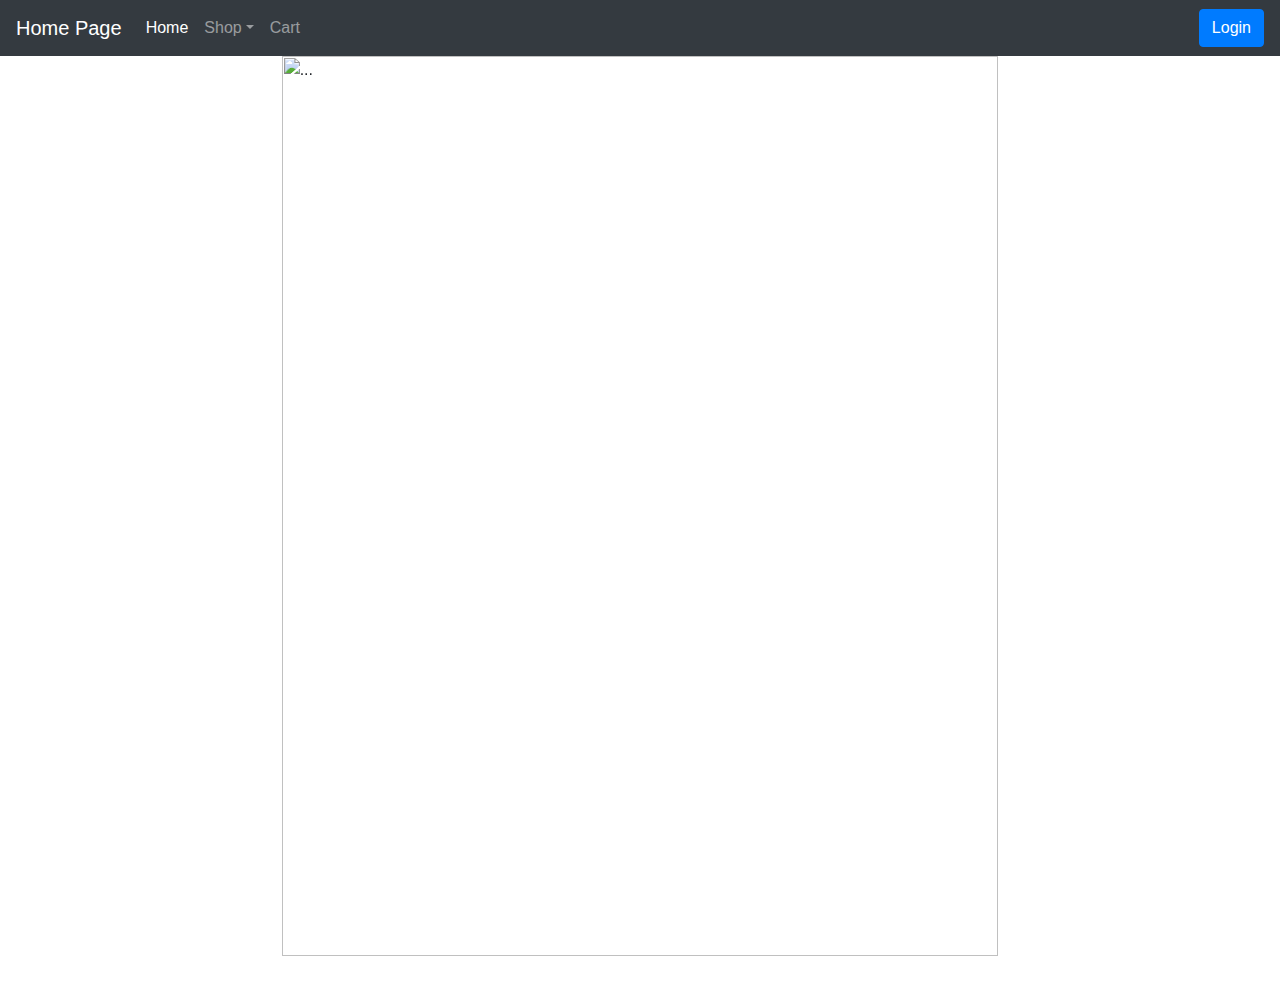
==== GUI group project/index.html @ dc3a40a6 "This is what is all the work i have" ====
<doctype html>
  <html lang="en">

  <head>
    <!-- Required meta tags -->
    <meta charset="utf-8">
    <meta name="viewport" content="width=device-width, initial-scale=1, shrink-to-fit=no">

    <!-- Bootstrap CSS -->
    <link rel="stylesheet" href="https://stackpath.bootstrapcdn.com/bootstrap/4.3.1/css/bootstrap.min.css"
      integrity="sha384-ggOyR0iXCbMQv3Xipma34MD+dH/1fQ784/j6cY/iJTQUOhcWr7x9JvoRxT2MZw1T" crossorigin="anonymous">
    <!--Font Awesome link-->
    <link rel="stylesheet" href="https://use.fontawesome.com/releases/v5.8.1/css/all.css"
      integrity="sha384-50oBUHEmvpQ+1lW4y57PTFmhCaXp0ML5d60M1M7uH2+nqUivzIebhndOJK28anvf" crossorigin="anonymous">
    <title>Home Page</title>

  </head>

  <body>
    <!-- Nav Bar  -->
    <nav class="navbar navbar-expand-lg navbar-dark bg-dark">
      <a class="navbar-brand" href="index.html">Home Page</a>
      <button class="navbar-toggler" type="button" data-toggle="collapse" data-target="#navbarSupportedContent"
        aria-controls="navbarSupportedContent" aria-expanded="false" aria-label="Toggle navigation">
        <span class="navbar-toggler-icon"></span>
      </button>
      <!-- Nav Bar Collapse menu -->
      <div class="collapse navbar-collapse" id="navbarSupportedContent">

        <ul class="navbar-nav mr-auto">
          <li class="nav-item active">
            <a class="nav-link" href="index.html">Home <span class="sr-only">(current)</span></a>
          </li>
          <!-- Nav Bar  dropdown Menu for products -->
          <li class="nav-item dropdown">
            <a class="nav-link dropdown-toggle" href="#" id="navbarDropdown" role="button" data-toggle="dropdown"
              aria-haspopup="true" aria-expanded="false">
              Shop</a>
            <div class="dropdown-menu" aria-labelledby="navbarDropdown">
              <a class="dropdown-item" href="Clothing.html">Clothing</a>
              <a class="dropdown-item" href="Bags.html">Bags</a>
              <a class="dropdown-item" href="accerssories.html">Accessories</a>
            </div>
          </li>
          <!--Navbar link to Cart -->
          <li class="nav-item">
            <a class="nav-link" href="test.html"><i class="fas fa-shopping-basket"></i> Cart</a>
          </li>
        </ul>


        <!--Login button -->
        <button type="button my-4 my-lg-0" class="btn btn-primary" data-toggle="modal" data-target="#loginModal"><i
            class="fas fa-unlock"></i> Login</button>
        <!-- Modal for login button-->
        <div class="modal fade" id="loginModal" tabindex="-1" role="dialog" aria-labelledby="loginModalLabel"
          aria-hidden="true">
          <div class="modal-dialog" role="document">
            <div class="modal-content">
              <div class="modal-header">
                <h5 class="modal-title" id="loginModalLabel"><b>Login</b></h5>
                <button type="button" class="close" data-dismiss="modal" aria-label="Close">
                  <span aria-hidden="true">&times;</span>
                </button>
              </div>
              <div class="modal-body">
                <center>
                  <!-- Login Form  -->
                  <!-- Needs Work  -->
                  <form>
                    Email<input type="text" id="login" name="login" placeholder="login">
                    <br>
                    Password<input type="text" id="password" name="login" placeholder="password">

                  </form>
                </center>
              </div>
              <div class="modal-footer">
                <!-- Button or input for login -->
                <button type="button" class="btn btn-secondary" data-dismiss="modal">Exit</button>
                <input type="submit" value="Log In">
                <button type="submit" class="btn btn-primary">Login</button>
              </div>
            </div>
          </div>
        </div>
      </div>
    </nav>
    <!-- End of Bootstrap Nav Bar  -->

    <!-- Carousel Bootstrap  -->
    <div class="bd-example col-lg-7 col-xl-7 col-sm-12 col-xs-12 mx-auto">
      <div id="carouselExampleCaptions" class="carousel slide" data-ride="carousel">
        <ol class="carousel-indicators">
          <li data-target="#carouselExampleCaptions" data-slide-to="0" class="active"></li>
          <li data-target="#carouselExampleCaptions" data-slide-to="1"></li>
          <li data-target="#carouselExampleCaptions" data-slide-to="2"></li>
        </ol>
        <div class="carousel-inner">
          <div class="carousel-item active">
            <img src="bike.jpg" class="d-block w-100" alt="...">
            <div class="carousel-caption d-none d-md-block">
              <h2>Lorem Ipsum</h2>
              <p>Lorem ipsum dolor sit amet, consectetur adipisicing elit, sed do eiusmod tempor incididunt</p>
            </div>
          </div>
          <div class="carousel-item">
            <img src="clothing.jpg" class="d-block w-100" alt="">
            <div class="carousel-caption d-none d-md-block">
              <h2>Lorem Ipsum Second</h2>
              <p>Lorem ipsum dolor sit amet, consectetur adipisicing elit, sed do eiusmod tempor incididunt</p>
            </div>
          </div>
          <div class="carousel-item">
            <img src="Accessories.jpg" class="d-block w-100" alt="...">
            <div class="carousel-caption d-none d-md-block">
              <h2>Lorem Ipsum Third</h2>
              <p>Lorem ipsum dolor sit amet, consectetur adipisicing elit, sed do eiusmod tempor incididunt</p>
            </div>
          </div>
          <div class="carousel-item">
            <img src="pic4.jpg" class="d-block w-100" alt="...">
            <div class="carousel-caption d-none d-md-block">
              <h5>BootstrapCDN</h5>
              <p>When you only need to include Bootstrap’s compiled CSS or JS, you can use BootstrapCDN.</p>
            </div>
          </div>
        </div>
        <a class="carousel-control-prev" href="#carouselExampleCaptions" role="button" data-slide="prev">
          <span class="carousel-control-prev-icon" aria-hidden="true"></span>
          <span class="sr-only">Previous</span>
        </a>
        <a class="carousel-control-next" href="#carouselExampleCaptions" role="button" data-slide="next">
          <span class="carousel-control-next-icon" aria-hidden="true"></span>
          <span class="sr-only">Next</span>
        </a>
      </div>
    </div>
    <br><br>
    <!-- Bootstrap Carousel End -->




    <!-- Optional JavaScript -->
    <!-- jQuery first, then Popper.js, then Bootstrap JS -->
    <script src="https://code.jquery.com/jquery-3.3.1.slim.min.js"
      integrity="sha384-q8i/X+965DzO0rT7abK41JStQIAqVgRVzpbzo5smXKp4YfRvH+8abtTE1Pi6jizo"
      crossorigin="anonymous"></script>
    <script src="https://cdnjs.cloudflare.com/ajax/libs/popper.js/1.14.7/umd/popper.min.js"
      integrity="sha384-UO2eT0CpHqdSJQ6hJty5KVphtPhzWj9WO1clHTMGa3JDZwrnQq4sF86dIHNDz0W1"
      crossorigin="anonymous"></script>
    <script src="https://stackpath.bootstrapcdn.com/bootstrap/4.3.1/js/bootstrap.min.js"
      integrity="sha384-JjSmVgyd0p3pXB1rRibZUAYoIIy6OrQ6VrjIEaFf/nJGzIxFDsf4x0xIM+B07jRM"
      crossorigin="anonymous"></script>
  </body>

  </html>
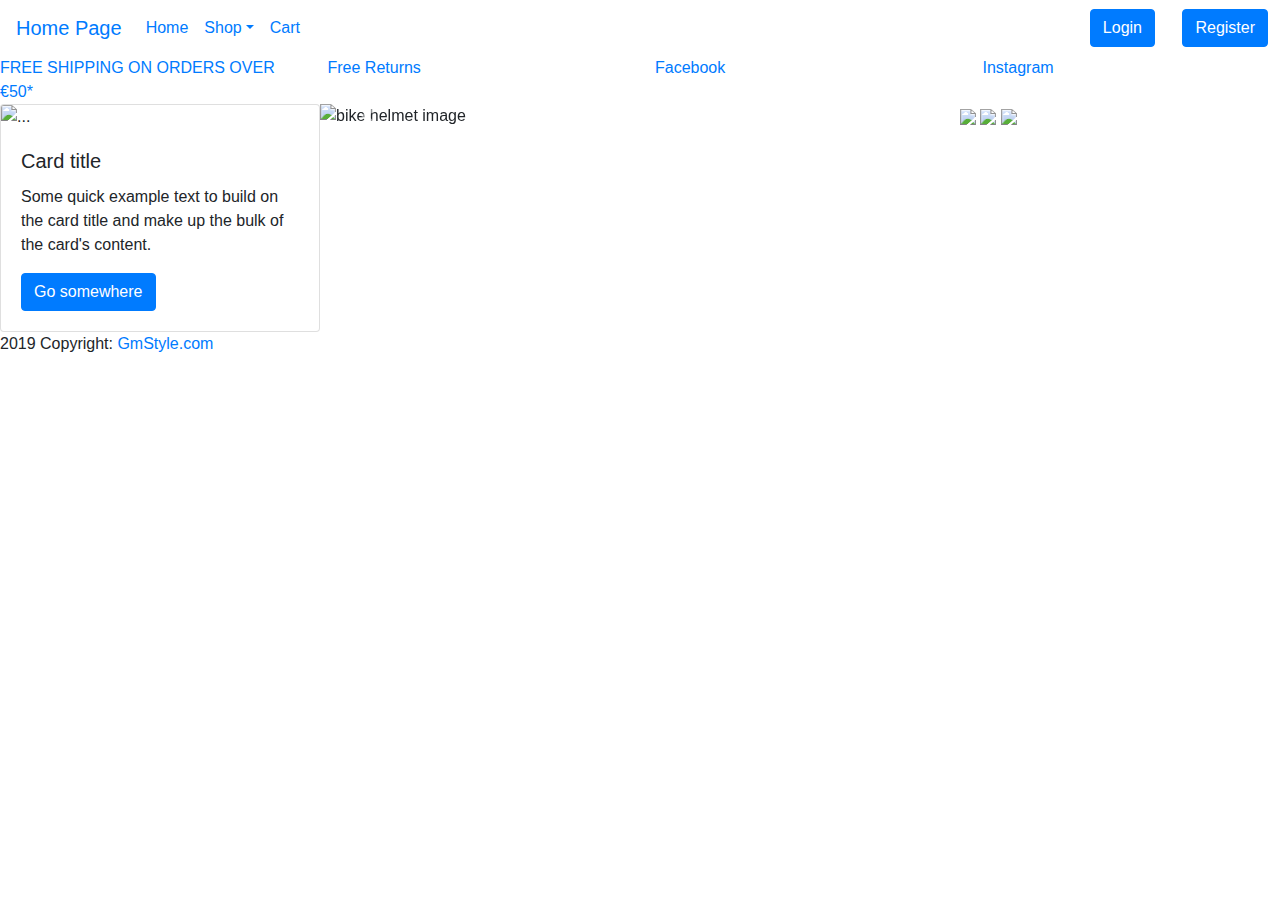
==== commit 677c2b1f: "USE THIS ONE!!! has all the buttons" ====
--- a/GUI group project/index.html
+++ b/GUI group project/index.html
@@ -1,60 +1,69 @@
-<doctype html>
-  <html lang="en">
-
-  <head>
-    <!-- Required meta tags -->
-    <meta charset="utf-8">
-    <meta name="viewport" content="width=device-width, initial-scale=1, shrink-to-fit=no">
-
-    <!-- Bootstrap CSS -->
-    <link rel="stylesheet" href="https://stackpath.bootstrapcdn.com/bootstrap/4.3.1/css/bootstrap.min.css"
-      integrity="sha384-ggOyR0iXCbMQv3Xipma34MD+dH/1fQ784/j6cY/iJTQUOhcWr7x9JvoRxT2MZw1T" crossorigin="anonymous">
-    <!--Font Awesome link-->
-    <link rel="stylesheet" href="https://use.fontawesome.com/releases/v5.8.1/css/all.css"
-      integrity="sha384-50oBUHEmvpQ+1lW4y57PTFmhCaXp0ML5d60M1M7uH2+nqUivzIebhndOJK28anvf" crossorigin="anonymous">
-    <title>Home Page</title>
-
-  </head>
-
-  <body>
-    <!-- Nav Bar  -->
-    <nav class="navbar navbar-expand-lg navbar-dark bg-dark">
-      <a class="navbar-brand" href="index.html">Home Page</a>
-      <button class="navbar-toggler" type="button" data-toggle="collapse" data-target="#navbarSupportedContent"
-        aria-controls="navbarSupportedContent" aria-expanded="false" aria-label="Toggle navigation">
-        <span class="navbar-toggler-icon"></span>
-      </button>
-      <!-- Nav Bar Collapse menu -->
-      <div class="collapse navbar-collapse" id="navbarSupportedContent">
-
-        <ul class="navbar-nav mr-auto">
-          <li class="nav-item active">
-            <a class="nav-link" href="index.html">Home <span class="sr-only">(current)</span></a>
-          </li>
-          <!-- Nav Bar  dropdown Menu for products -->
-          <li class="nav-item dropdown">
-            <a class="nav-link dropdown-toggle" href="#" id="navbarDropdown" role="button" data-toggle="dropdown"
-              aria-haspopup="true" aria-expanded="false">
-              Shop</a>
+<!doctype html>
+<html lang="en">
+<head>
+  <style>
+  #registerButton {position: absolute;}
+  #logInButton {position: absolute;}
+  </style>
+  <!-- Required meta tags -->
+  <meta charset="utf-8">
+  <meta name="viewport" content="width=device-width, initial-scale=1, shrink-to-fit=no">
+
+  <!-- Bootstrap CSS -->
+
+  <link rel="stylesheet" href="https://stackpath.bootstrapcdn.com/bootstrap/4.3.1/css/bootstrap.min.css" integrity="sha384-ggOyR0iXCbMQv3Xipma34MD+dH/1fQ784/j6cY/iJTQUOhcWr7x9JvoRxT2MZw1T" crossorigin="anonymous">
+
+  <!--Font Awesome link-->
+  <link rel="stylesheet" href="https://use.fontawesome.com/releases/v5.8.1/css/all.css" integrity="sha384-50oBUHEmvpQ+1lW4y57PTFmhCaXp0ML5d60M1M7uH2+nqUivzIebhndOJK28anvf" crossorigin="anonymous">
+
+  <!--link to stylesheet css-->
+  <link rel="stylesheet" type="text/css" href="style.css" />
+
+  <title>Home Page</title>
+
+</head>
+<body>
+  <!-- Nav Bar  -->
+  <nav class="navbar navbar-expand-lg nav-custom">
+    <a class="navbar-brand" href="#">Home Page</a>
+    <button class="navbar-toggler" type="button" data-toggle="collapse" data-target="#navbarSupportedContent" aria-controls="navbarSupportedContent" aria-expanded="false" aria-label="Toggle navigation">
+      <span class="navbar-toggler-icon"></span>
+    </button>
+    <!-- Nav Bar Collapse menu -->
+    <div class="collapse navbar-collapse " id="navbarSupportedContent">
+      <ul class="navbar-nav mr-auto">
+        <li class="nav-item active">
+          <a class="nav-link" href="index.html">Home <span class="sr-only">(current)</span></a>
+        </li>
+        <!-- Nav Bar  dropdown Menu for products -->
+        <li class="nav-item dropdown">
+          <a class="nav-link dropdown-toggle" href="#" id="navbarDropdown" role="button" data-toggle="dropdown" aria-haspopup="true" aria-expanded="false">
+            Shop</a>
             <div class="dropdown-menu" aria-labelledby="navbarDropdown">
-              <a class="dropdown-item" href="Clothing.html">Clothing</a>
+              <a class="dropdown-item" href="clothing.html">Clothing</a>
               <a class="dropdown-item" href="Bags.html">Bags</a>
-              <a class="dropdown-item" href="accerssories.html">Accessories</a>
+              <a class="dropdown-item" href="accessories.html">Accessories</a>
             </div>
           </li>
           <!--Navbar link to Cart -->
           <li class="nav-item">
-            <a class="nav-link" href="test.html"><i class="fas fa-shopping-basket"></i> Cart</a>
+            <a class="nav-link" href="cart.html"><i class="fas fa-shopping-basket"></i>   Cart</a>
           </li>
         </ul>
 
-
-        <!--Login button -->
-        <button type="button my-4 my-lg-0" class="btn btn-primary" data-toggle="modal" data-target="#loginModal"><i
-            class="fas fa-unlock"></i> Login</button>
+        <div>
+          <!--Login button -->
+          <button id="logInButton"type="button my-4 my-lg-0" class="btn btn-primary custom-btn" data-toggle = "modal" data-target = "#loginModal"><i class="fas fa-unlock"></i>    Login</button>
+          <!--Register button -->
+          <button id="registerButton"type="button my-4 my-lg-0" class="btn btn-primary custom-btn" data-toggle = "modal" data-target = "#registerModal"><i class="fas fa-unlock"></i>    Register</button>
+          <!-- Profile Button-->
+          <button id="profile"type="button my-4 my-lg-0" class="btn btn-primary custom-btn " data-toggle = "modal" data-target = "#profileEditModal"><i class="fas fa-unlock"></i>    Profile</button>
+          <!-- Log Out Button-->
+          <button id="logOut"type="button my-4 my-lg-0" class="btn btn-primary custom-btn"><i class="fas fa-unlock"></i>    LogOut</button>
+        </div>
+
         <!-- Modal for login button-->
-        <div class="modal fade" id="loginModal" tabindex="-1" role="dialog" aria-labelledby="loginModalLabel"
-          aria-hidden="true">
+        <div class="modal fade" id="loginModal" tabindex="-1" role="dialog" aria-labelledby="loginModalLabel" aria-hidden="true">
           <div class="modal-dialog" role="document">
             <div class="modal-content">
               <div class="modal-header">
@@ -66,93 +75,438 @@
               <div class="modal-body">
                 <center>
                   <!-- Login Form  -->
-                  <!-- Needs Work  -->
-                  <form>
-                    Email<input type="text" id="login" name="login" placeholder="login">
-                    <br>
-                    Password<input type="text" id="password" name="login" placeholder="password">
-
-                  </form>
-                </center>
+                  <div class="form-group row">
+                    <label for="email_address" class="col-md-4 col-form-label text-md-right">E-Mail Address</label>
+                    <div class="col-md-6">
+                      <input type="text" id="inputEmail" class="form-control" name="email-address" required autofocus>
+                    </div>
+                  </div>
+
+                  <div class="form-group row">
+                    <label for="password" class="col-md-4 col-form-label text-md-right">Password</label>
+                    <div class="col-md-6">
+                      <input type="password" id="inputPassword" class="form-control" name="password" required>
+                    </div>
+                  </div>
+                  <div class="modal-footer">
+                    <!-- Button or input for login -->
+                    <input type="submit" value="Register">
+                    <button type="submit" id="checker" class="btn btn-primary">Login</button>
+                  </div>
+                </div>
               </div>
-              <div class="modal-footer">
-                <!-- Button or input for login -->
-                <button type="button" class="btn btn-secondary" data-dismiss="modal">Exit</button>
-                <input type="submit" value="Log In">
-                <button type="submit" class="btn btn-primary">Login</button>
+            </div>
+          </div>
+          <!-- Modal for register button-->
+          <div class="modal fade" id="registerModal" tabindex="-1" role="dialog" aria-labelledby="registerModalLabel" aria-hidden="true">
+            <div class="modal-dialog" role="document">
+              <div class="modal-content">
+                <div class="modal-header">
+                  <h5 class="modal-title" id="loginModalLabel"><b>Welcome to Register menu.</b></h5>
+                  <button type="button" class="close" data-dismiss="modal" aria-label="Close">
+                    <span aria-hidden="true">&times;</span>
+                  </button>
+                </div>
+                <div class="modal-body">
+                  <div class="container">
+                    <div class="row centered-form">
+
+                      <div class="panel panel-default">
+                        <div class="panel-heading">
+                          <h3 class="panel-title">Please fill up all of the fields</h3>
+                        </div>
+                        <div class="panel-body">
+                          <form role="form">
+                            <div class="row">
+                              <div class="col-xs-6 col-sm-6 col-md-6">
+                                <div class="form-group">
+                                  <input type="text" name="first_name" id="first_name" class="form-control input-sm" placeholder="First Name">
+                                </div>
+                              </div>
+                              <div class="col-xs-6 col-sm-6 col-md-6">
+                                <div class="form-group">
+                                  <input type="text" name="last_name" id="last_name" class="form-control input-sm" placeholder="Last Name">
+                                </div>
+                              </div>
+                            </div>
+
+                            <div class="form-group">
+                              <input type="email" name="email" id="email" class="form-control input-sm" placeholder="Email Address">
+                            </div>
+
+                            <div class="row">
+                              <div class="col-xs-6 col-sm-6 col-md-6">
+                                <div class="form-group">
+                                  <input type="password" name="password" id="password" class="form-control input-sm" placeholder="Password">
+                                </div>
+                              </div>
+                              <div class="col-xs-6 col-sm-6 col-md-6">
+                                <div class="form-group">
+                                  <input type="password" name="password_confirmation" id="password_confirmation" class="form-control input-sm" placeholder="Confirm Password">
+                                </div>
+                              </div>
+                            </div>
+
+                            <input type="submit" value="Register" id ="addder" class="btn btn-info btn-block">
+
+                          </form>
+                        </div>
+                      </div>
+
+                    </div>
+                  </div>
+                </div>
               </div>
             </div>
           </div>
+          <!-- Modal for Profile button-->
+          <div class="modal fade" id="profileEditModal" tabindex="-1" role="dialog" aria-labelledby="profileEditModalLabel"
+            aria-hidden="true">
+            <div class="modal-dialog" role="document">
+              <div class="modal-content">
+                <div class="modal-header">
+                  <h5 class="modal-title" id="loginModalLabel"><b>Welcome to Profile menu.</b></h5>
+                  <button type="button" class="close" data-dismiss="modal" aria-label="Close">
+                    <span aria-hidden="true">&times;</span>
+                  </button>
+                </div>
+                <div class="modal-body">
+                  <div class="container">
+                    <div class="row centered-form">
+          
+                      <div class="panel panel-default">
+                        <div class="panel-heading">
+                          <h3 class="panel-title">You can change all the field by filling it up and clicking the button edit</h3>
+                        </div>
+                        <div class="panel-body">
+                          <form role="form">
+                            <div class="row">
+                              <div class="col-xs-6 col-sm-6 col-md-6">
+                                <div class="form-group">
+                                  <input type="text" name="first_name" id="firstName" class="form-control input-sm"
+                                    placeholder="First Name">
+                                </div>
+                              </div>
+                              <div class="col-xs-6 col-sm-6 col-md-6">
+                                <div class="form-group">
+                                  <input type="text" name="last_name" id="lastName" class="form-control input-sm"
+                                    placeholder="Last Name">
+                                </div>
+                              </div>
+                            </div>
+          
+                            <div class="form-group">
+                              <input type="email" name="email" id="userEmail" class="form-control input-sm"
+                                placeholder="Email Address">
+                            </div>
+          
+                            <div class="row">
+                              <div class="col-xs-6 col-sm-6 col-md-6">
+                                <div class="form-group">
+                                  <input type="password" name="password" id="userPassword" class="form-control input-sm"
+                                    placeholder="Password">
+                                </div>
+                              </div>
+                              <div class="col-xs-6 col-sm-6 col-md-6">
+                                <div class="form-group">
+                                  <input type="password" name="password_confirmation" id="newPassword"
+                                    class="form-control input-sm" placeholder="New Password">
+                                </div>
+                              </div>
+                            </div>
+          
+                            <input type="submit" value="Edit" id="editer" class="btn btn-info btn-block">
+          
+                          </form>
+                        </div>
+                      </div>
+          
+                    </div>
+                  </div>
+                </div>
+              </div>
+            </div>
+          </div>
+          <!-- end of profile -->
+        </nav>
+        <!-- End of Bootstrap Nav Bar  -->
+        <!-- Linkbar and information  -->
+        <div class="containerLinkBar">
+          <!--   -->
+          <div class="row justify-content-md-left">
+            <div class="col linkbar">
+              <a href ="https://dpd.ie/" class = "link-linkbar" >FREE SHIPPING ON ORDERS OVER €50*</a>
+            </div>
+            <div class="col linkbar">
+              <a href ="https://dpd.ie/" class = "link-linkbar" >Free Returns</a>
+            </div>
+            <div class="col linkbar">
+              <a href ="https://www.facebook.com/" class = "link-linkbar" >Facebook</a>
+            </div>
+            <div class="col linkbar">
+              <a href ="https://www.instagram.com/" class = "link-linkbar" >Instagram</a>
+            </div>
+          </div>
         </div>
-      </div>
-    </nav>
-    <!-- End of Bootstrap Nav Bar  -->
-
-    <!-- Carousel Bootstrap  -->
-    <div class="bd-example col-lg-7 col-xl-7 col-sm-12 col-xs-12 mx-auto">
-      <div id="carouselExampleCaptions" class="carousel slide" data-ride="carousel">
-        <ol class="carousel-indicators">
-          <li data-target="#carouselExampleCaptions" data-slide-to="0" class="active"></li>
-          <li data-target="#carouselExampleCaptions" data-slide-to="1"></li>
-          <li data-target="#carouselExampleCaptions" data-slide-to="2"></li>
-        </ol>
-        <div class="carousel-inner">
-          <div class="carousel-item active">
-            <img src="bike.jpg" class="d-block w-100" alt="...">
-            <div class="carousel-caption d-none d-md-block">
-              <h2>Lorem Ipsum</h2>
-              <p>Lorem ipsum dolor sit amet, consectetur adipisicing elit, sed do eiusmod tempor incididunt</p>
-            </div>
-          </div>
-          <div class="carousel-item">
-            <img src="clothing.jpg" class="d-block w-100" alt="">
-            <div class="carousel-caption d-none d-md-block">
-              <h2>Lorem Ipsum Second</h2>
-              <p>Lorem ipsum dolor sit amet, consectetur adipisicing elit, sed do eiusmod tempor incididunt</p>
-            </div>
-          </div>
-          <div class="carousel-item">
-            <img src="Accessories.jpg" class="d-block w-100" alt="...">
-            <div class="carousel-caption d-none d-md-block">
-              <h2>Lorem Ipsum Third</h2>
-              <p>Lorem ipsum dolor sit amet, consectetur adipisicing elit, sed do eiusmod tempor incididunt</p>
-            </div>
-          </div>
-          <div class="carousel-item">
-            <img src="pic4.jpg" class="d-block w-100" alt="...">
-            <div class="carousel-caption d-none d-md-block">
-              <h5>BootstrapCDN</h5>
-              <p>When you only need to include Bootstrap’s compiled CSS or JS, you can use BootstrapCDN.</p>
-            </div>
-          </div>
+        <!-- End of linkbar  -->
+        <!-- Container for carousel and images and sidebars  -->
+        <div class="row no-gutters">
+          <div class="col-lg-3 col-xl-3 col-sm-12 col-xs-12 mx-auto">
+            <div class="card">
+              <img src="images/climb.jpg" class="card-img-top img-fluid" alt="..." >
+              <div class="card-body">
+                <h5 class="card-title">Card title</h5>
+                <p class="card-text">Some quick example text to build on the card title and make up the bulk of the card's content.</p>
+                <a href="#" class="btn btn-primary">Go somewhere</a>
+              </div>
+            </div>
+          </div>
+          <!-- Carousel Bootstrap  -->
+          <div class="bd-example col-lg-6 col-xl-6 col-sm-12 col-xs-12 mx-auto" >
+            <div id="carouselExampleCaptions" class="carousel slide" data-ride="carousel">
+              <ol class="carousel-indicators">
+                <li data-target="#carouselExampleCaptions" data-slide-to="0" class="active"></li>
+                <li data-target="#carouselExampleCaptions" data-slide-to="1"></li>
+                <li data-target="#carouselExampleCaptions" data-slide-to="2"></li>
+              </ol>
+              <div class="carousel-inner">
+                <div class="carousel-item active ">
+                  <img src="images/bag.jpg" class="d-block w-100" alt="bike helmet image">
+                  <div class="carousel-caption d-none d-md-block">
+                    <h2>Lorem Ipsum</h2>
+                    <p>Lorem ipsum dolor sit amet, consectetur adipisicing elit, sed do eiusmod tempor incididunt</p>
+                  </div>
+                </div>
+                <div class="carousel-item">
+                  <img src="images/clothing.jpg" class="d-block w-100" alt="clothing image">
+                  <div class="carousel-caption d-none d-md-block">
+                    <h2>Lorem Ipsum Second</h2>
+                    <p>Lorem ipsum dolor sit amet, consectetur adipisicing elit, sed do eiusmod tempor incididunt</p>
+                  </div>
+                </div>
+                <div class="carousel-item">
+                  <img src="images/accessories.jpg" class="d-block w-100" alt="accesories image">
+                  <div class="carousel-caption d-none d-md-block">
+                    <h2 style = "color:black">Lorem Ipsum Third</h2>
+                    <p  style = "color:black">Lorem ipsum dolor sit amet, consectetur adipisicing elit, sed do eiusmod tempor incididunt</p>
+                  </div>
+                </div>
+              </div>
+              <a class="carousel-control-prev" href="#carouselExampleCaptions" role="button" data-slide="prev">
+                <span class="carousel-control-prev-icon" aria-hidden="true"></span>
+                <span class="sr-only">Previous</span>
+              </a>
+              <a class="carousel-control-next" href="#carouselExampleCaptions" role="button" data-slide="next">
+                <span class="carousel-control-next-icon" aria-hidden="true"></span>
+                <span class="sr-only">Next</span>
+              </a>
+            </div>
+          </div>
+          <!-- Bootstrap Carousel End -->
+          <!-- Image links stacked on right-->
+          <div class="image col-lg-3">
+            <a href="accessories.html"><img class="image img-responsive"  src="persol.jpg" style=""></a>
+            <a href="sport.html"><img class="image img-responsive"  src="football.jpg" style=""></a>
+            <a href="clothing.html"><img class="image img-responsive"  src="sportClimb.jpg" style=""></a>
+          </div>
+          <!--End of Image links-->
+          <!-- Footer -->
+          <footer class="footer">
+            <!-- Copyright -->
+            <div class="footer-copyright">2019 Copyright:
+              <a href="https://www.gmit.ie/" class = "footer-link"> GmStyle.com</a>
+            </div>
+            <!-- Copyright -->
+
+          </footer>
+          <!-- Footer -->
         </div>
-        <a class="carousel-control-prev" href="#carouselExampleCaptions" role="button" data-slide="prev">
-          <span class="carousel-control-prev-icon" aria-hidden="true"></span>
-          <span class="sr-only">Previous</span>
-        </a>
-        <a class="carousel-control-next" href="#carouselExampleCaptions" role="button" data-slide="next">
-          <span class="carousel-control-next-icon" aria-hidden="true"></span>
-          <span class="sr-only">Next</span>
-        </a>
-      </div>
-    </div>
-    <br><br>
-    <!-- Bootstrap Carousel End -->
-
-
-
-
-    <!-- Optional JavaScript -->
-    <!-- jQuery first, then Popper.js, then Bootstrap JS -->
-    <script src="https://code.jquery.com/jquery-3.3.1.slim.min.js"
-      integrity="sha384-q8i/X+965DzO0rT7abK41JStQIAqVgRVzpbzo5smXKp4YfRvH+8abtTE1Pi6jizo"
-      crossorigin="anonymous"></script>
-    <script src="https://cdnjs.cloudflare.com/ajax/libs/popper.js/1.14.7/umd/popper.min.js"
-      integrity="sha384-UO2eT0CpHqdSJQ6hJty5KVphtPhzWj9WO1clHTMGa3JDZwrnQq4sF86dIHNDz0W1"
-      crossorigin="anonymous"></script>
-    <script src="https://stackpath.bootstrapcdn.com/bootstrap/4.3.1/js/bootstrap.min.js"
-      integrity="sha384-JjSmVgyd0p3pXB1rRibZUAYoIIy6OrQ6VrjIEaFf/nJGzIxFDsf4x0xIM+B07jRM"
-      crossorigin="anonymous"></script>
-  </body>
-
-  </html>+
+        <!-- Cantainer For Carousel and Sidebars end-->
+
+
+        <!-- Optional JavaScript -->
+        <!-- jQuery first, then Popper.js, then Bootstrap JS -->
+        <script src="https://code.jquery.com/jquery-3.3.1.slim.min.js" integrity="sha384-q8i/X+965DzO0rT7abK41JStQIAqVgRVzpbzo5smXKp4YfRvH+8abtTE1Pi6jizo" crossorigin="anonymous"></script>
+        <script src="https://cdnjs.cloudflare.com/ajax/libs/popper.js/1.14.7/umd/popper.min.js" integrity="sha384-UO2eT0CpHqdSJQ6hJty5KVphtPhzWj9WO1clHTMGa3JDZwrnQq4sF86dIHNDz0W1" crossorigin="anonymous"></script>
+        <script src="https://stackpath.bootstrapcdn.com/bootstrap/4.3.1/js/bootstrap.min.js" integrity="sha384-JjSmVgyd0p3pXB1rRibZUAYoIIy6OrQ6VrjIEaFf/nJGzIxFDsf4x0xIM+B07jRM" crossorigin="anonymous"></script>
+      </body>
+      </html>
+      <script>
+      let permissionToResetItem = localStorage.getItem('itemReset');//checking variable for null
+      permissionToResetItem = JSON.parse(permissionToResetItem);
+      let value = false;
+      if(permissionToResetItem == undefined){
+        localStorage.setItem('item1', value); // set the item1
+        localStorage.setItem('item2', value); // set the item2
+        localStorage.setItem('item3', value); // set the item3
+        localStorage.setItem('item4', value); // set the item4
+        localStorage.setItem('item5', value); // set the item5
+        localStorage.setItem('item6', value); // set the item6
+        localStorage.setItem('item7', value); // set the item7
+        localStorage.setItem('item8', value); // set the item8
+        localStorage.setItem('item9', value); // set the item9
+        localStorage.setItem('item9', value); // set the item9
+        localStorage.setItem('itemReset', value); // set the item9
+      }
+      let permissionToStart = localStorage.getItem('logStarter');//checking variable for null
+      permissionToStart = JSON.parse(permissionToStart);
+      let permissionToStart2 = localStorage.getItem('regStarter');
+      permissionToStart2 = JSON.parse(permissionToStart2);
+      if(permissionToStart == null || permissionToStart2 == null){ //if its null will put the checkstarter to false
+        let start = {checkStarter: false} //when registred setting logginchecker to false into local storage
+        localStorage.setItem("starter", JSON.stringify(start));
+      }
+      else{ // will put the checkstarter to true
+        let start = {checkStarter: true} //when registred setting logginchecker to false into local storage
+        localStorage.setItem("starter", JSON.stringify(start));
+      }
+      let getStarter = localStorage.getItem('starter'); // getting information from the local storage
+      getStarter = JSON.parse(getStarter);
+      //<!-- Register array creation and button for event listener -->
+      let account = [];
+      const registerButton = document.getElementById("addder");
+      //<!-- Loggin details validation button for event listner and function for to check if the details match the database-->
+      const button = document.getElementById("checker");
+      let itemName = localStorage.getItem('account');
+      itemName = JSON.parse(itemName);
+      document.getElementById("logInButton").style.right = "125px";//moving div element to the right
+      document.getElementById("registerButton").style.right = "12px"; //moving the div element to the left
+      let hideLoginButton = "none";
+      hideLoginButton = document.getElementById('logInButton'); // link the hideLoginButton to logInButton id
+      let hideRegisterButton = "none";
+      hideRegisterButton = document.getElementById('registerButton'); // link the hideRegisterButton to hideRegisterButton id
+      let profileButton = "none";
+      profileButton = document.getElementById('profile'); // link the profileButton to profileButton id
+      let userLogOutButton = "none";
+      userLogOutButton = document.getElementById('logOut'); // link the userLogOutButton to userLogOutButton id
+      userLogOutButton.style.visibility = 'hidden'; //hiding the button
+      profileButton.style.visibility = 'hidden';
+      if(getStarter.checkStarter == true){
+        let check = JSON.parse(localStorage.checkLoggin);//cloning the data for checkloggin from the local storage
+        let getPosition = localStorage.getItem('counter');
+        getPosition = JSON.parse(getPosition);
+        let getcounter = getPosition.possition;
+        if(check.logginChecker == true ){ //checking if its true it will hide the loggin button
+          hideLoginButton.style.visibility = 'hidden';
+          hideRegisterButton.style.visibility = 'hidden';
+          profileButton.style.visibility = 'visible';
+          userLogOutButton.style.visibility = 'visible';
+          document.getElementById("firstName").value = itemName[getcounter].fName;
+          document.getElementById("lastName").value = itemName[getcounter].lName;
+          document.getElementById("userEmail").value = itemName[getcounter].email;
+          document.getElementById("userPassword").value = itemName[getcounter].password;
+        }
+        else{//if its not true it will leave it visible
+          hideLoginButton.style.visibility = 'visible';
+          hideRegisterButton.style.visibility = 'visible';
+          profileButton.style.visibility = 'hidden';
+          userLogOutButton.style.visibility = 'hidden';
+        }
+      }
+      button.addEventListener("click", function() { //event listener when its clicked to activate the function
+        let loggin = {logginChecker: false}
+        localStorage.checkLoggin = JSON.stringify(loggin);
+        let email = document.getElementById('inputEmail').value;
+        let password = document.getElementById('inputPassword').value;
+        let found = false;
+        let entriesJSON = localStorage.getItem('account');// copy the data from local storage that was stored in account
+        if (!entriesJSON) { //if there is no data output and error
+          alert("Nothing stored!");
+          return;
+        }
+        let allEntries = JSON.parse(entriesJSON);
+        for (let i = 0; i < allEntries.length; i++) {// loop to validate username and password from the account table
+          let entry = allEntries[i];
+          let storedUserName = entry.email;
+          let storedPassWord = entry.password;
+          let storedEmailAddress = entry.email;
+          if (email == storedUserName && password == storedPassWord) { //checking if the username that was typed match the information stored in the account
+            let counter = {possition: i}
+            localStorage.counter = JSON.stringify(counter);
+            alert("Successfully logged in!");
+            let loggin = {logginChecker: true} // rewrite the logginChekcer to true
+            localStorage.checkLoggin = JSON.stringify(loggin);
+            found = true;
+            hideLoginButton.style.visibility = 'hidden';
+            window.location.reload()
+            let start = {checkStarter: true} //when registred setting logginchecker to false into local storage
+            localStorage.setItem("logStarter", JSON.stringify(start));
+            return;
+          }
+          else {
+            found = false; // if its not a match it will set the boolean to false so we can output it as an error later
+          }
+        }
+        if(found == false){// if the match wasn't succsessfull it will output and error to try again
+        alert('Invalid Username or Password! Please try again.');
+      }
+    })
+    registerButton.addEventListener("click", function() {
+      // Parse any JSON previously stored in allEntries
+      let loggin = {logginChecker: false} //when registred setting logginchecker to false into local storage
+      localStorage.setItem("checkLoggin", JSON.stringify(loggin));
+      let start = {checkStarter: true} //when registred setting logginchecker to true into local storage
+      localStorage.setItem("regStarter", JSON.stringify(start));
+      let existingEntries = JSON.parse(localStorage.getItem("account")); //parsing the existingEntries from the account in local storage
+      if(existingEntries == null) existingEntries = []; // if its null it creating an object
+      let firstName = document.getElementById("first_name");//creating an variable to take information from the input box
+      let lastName = document.getElementById("last_name");
+      let userEmail = document.getElementById("email");
+      let userPassword = document.getElementById("password");
+      let entry = {
+        fName: firstName.value,
+        lName: lastName.value,
+        email: userEmail.value,
+        password: userPassword.value
+      }; // storing the information into an aray
+      if (entry.fName === "" || entry.lName === ""  || entry.email === "" || entry.password === ""){// if the field are  empty alerting an error
+        alert("Please fill up all the missing fields")
+      }
+      else{ // otherwise
+        localStorage.setItem("account", JSON.stringify(entry)); // it will take the array and stringify it as an object array
+        existingEntries.push(entry); //     // Save allEntries back as an array of the object to local storage
+        localStorage.setItem("account", JSON.stringify(existingEntries));
+        alert("You have been successfully registred. You can Log in now. Thanks you!")
+      }
+    })
+    const logOutButton = document.getElementById("logOut");
+    logOutButton.addEventListener("click", function() {//event listener with function to set the loginchecker to false and reload the page
+      // Parse any JSON previously stored in allEntries
+      let loggin = {logginChecker: false} // rewrite the logginChekcer to false;
+      localStorage.checkLoggin = JSON.stringify(loggin);
+      location.reload();//reloading the page
+    })
+    const userEdit = document.getElementById("editer");
+    userEdit.addEventListener("click", function() { //event listener when its clicked to activate the function
+      //let existingEntries = JSON.parse(localStorage.getItem("account")); //parsing the existingEntries from the account in local storage
+      let getPosition = localStorage.getItem('counter');
+      getPosition = JSON.parse(getPosition);
+      let getcounter = getPosition.possition;
+      let existingEntries = localStorage.getItem('account');
+      existingEntries = JSON.parse(existingEntries);
+      if(existingEntries == null) existingEntries = []; // if its null it creating an object
+      let firstName = document.getElementById("firstName");//creating an variable to take information from the input box
+      let lastName = document.getElementById("lastName");
+      let userEmail = document.getElementById("userEmail");
+      let userPassword = document.getElementById("newPassword");
+      let entry = {
+        fName: firstName.value,
+        lName: lastName.value,
+        email: userEmail.value,
+        password: userPassword.value
+      }; // storing the information into an aray
+      if (entry.fName === "" || entry.lName === ""  || entry.email === "" || entry.password === ""){// if the field are  empty alerting an error
+        alert("Please fill up all the missing fields")
+      }
+      else{ // otherwise
+        localStorage.setItem("account", JSON.stringify(entry)); // it will take the array and stringify it as an object array
+        existingEntries[getcounter].fName = firstName.value;
+        existingEntries[getcounter].lName = lastName.value;
+        existingEntries[getcounter].email = userEmail.value;
+        existingEntries[getcounter].password = userPassword.value;
+        localStorage.setItem("account", JSON.stringify(existingEntries));
+        alert("You have been successfully Changed them.")
+      }
+    })
+    </script>